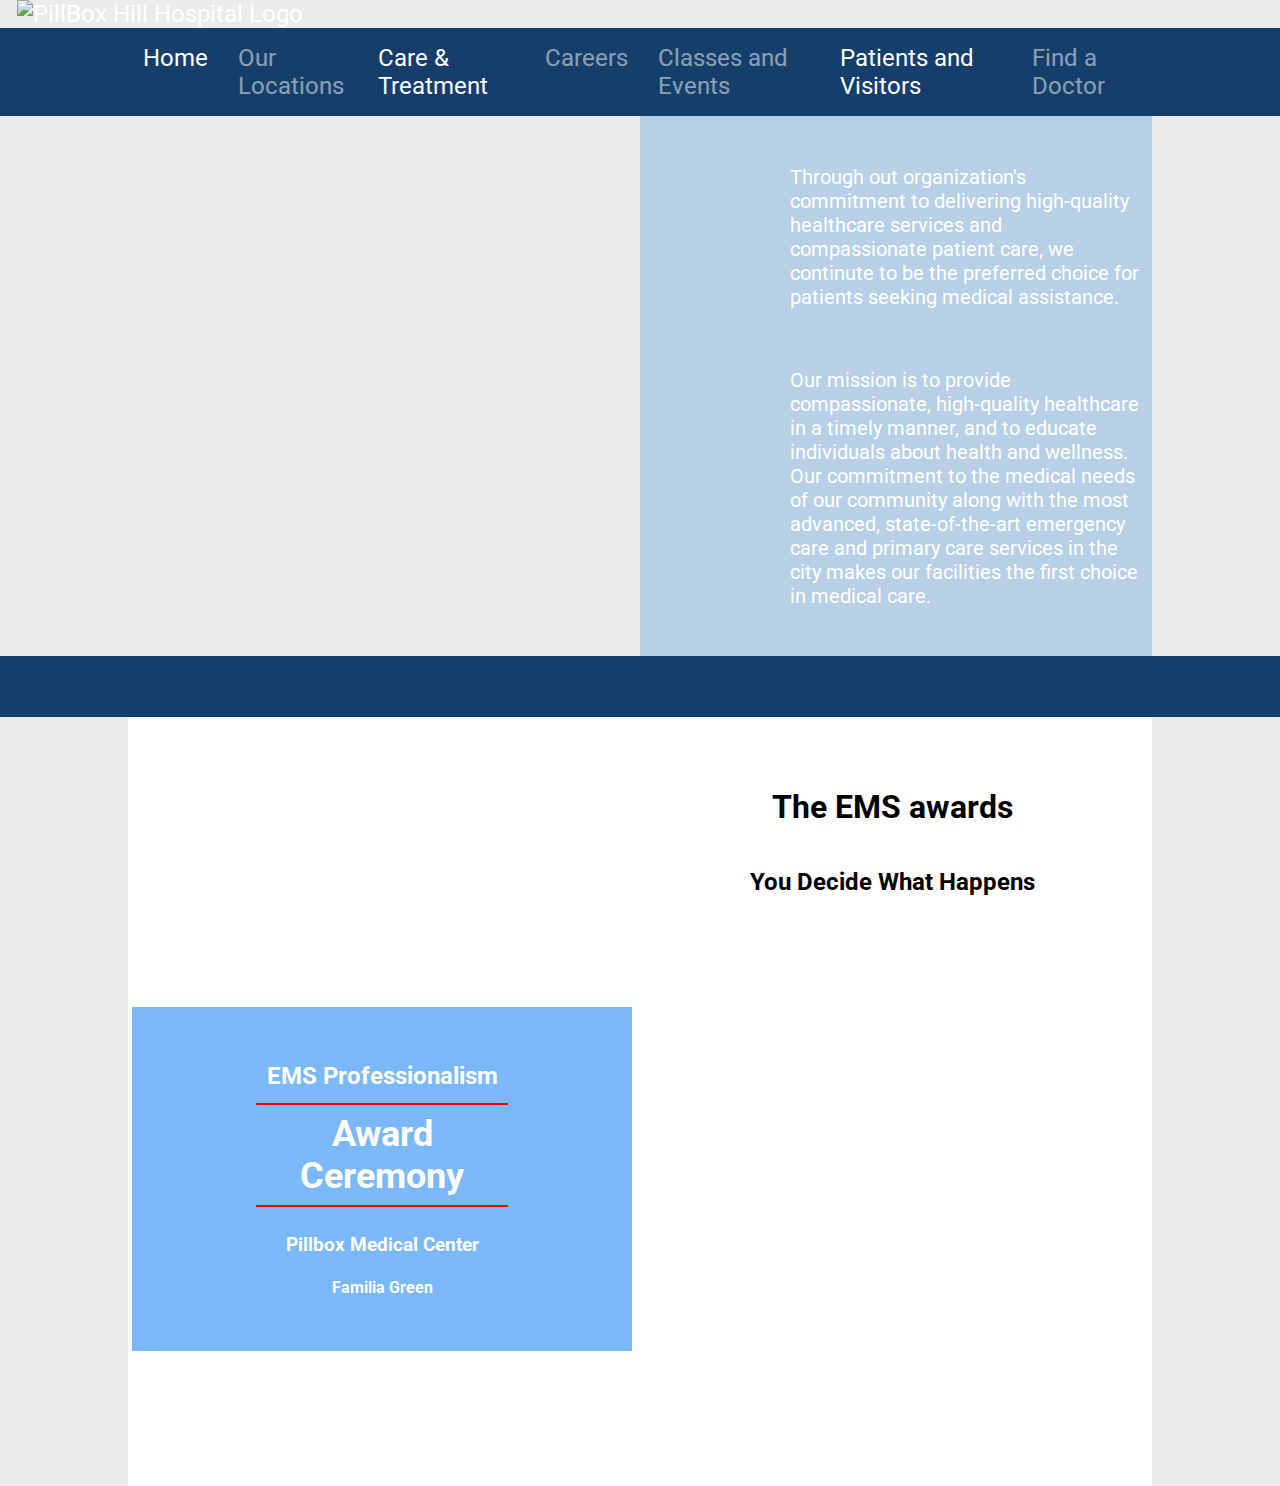
==== ems_awards.html @ 552f7b74 "Enable some nav links" ====
<!DOCTYPE html>
<html lang="en">
<head>
    <meta charset="UTF-8">
    <meta http-equiv="X-UA-Compatible" content="IE=edge">
    <meta name="viewport" content="width=device-width, initial-scale=1.0">
    <title>Pillbox Hill Hospital</title>
    <link rel="stylesheet" href="main.css">
    <link rel="preconnect" href="https://fonts.googleapis.com">
    <link rel="preconnect" href="https://fonts.gstatic.com" crossorigin>
    <link href="https://fonts.googleapis.com/css2?family=Roboto&display=swap" rel="stylesheet"> 
    
</head>
<body>
    <!-- Header Begin -->
    <div class="header-wrapper">
        <div class="logo__container">
            <a href="/index.html" class="logo_link"><img class="logo"src="/images/PillboxHill.png" alt="PillBox Hill Hospital Logo"></a>
        </div>
        <div class="header">
            <div class="link-wrapper">
                <ul class="navLinks">
                    <li class="navItem special" ><span><a href="/index.html">Home</a></span></li>
                    <li class="navItem disabled"><span class="isDisabled"><a href="/congrats.html">Our Locations</a></span></li>
                    <li class="navItem"><span ><a href="/care+treatment.html">Care & Treatment</a></span></li>
                    <li class="navItem disabled"><span class="isDisabled"><a href="/congrats.html">Careers</a></span></li>
                    <li class="navItem disabled"><span class="isDisabled"><a href="/congrats.html">Classes and Events</a></span></li>
                    <li class="navItem"><span><a href="/patients+visitors.html">Patients and Visitors</a></span></li>
                    <li class="navItem disabled"><span class="isDisabled"><a href="/congrats.html">Find a Doctor</a></span></li>
                </ul>
            </div>
        </div>
    </div>
    <!-- Header End -->

    <!-- Hero Begin -->

    <div class="hero__wrapper">
        <div class="hero">
            <div class="hero-text">
                <p class="hero-p">Through out organization's commitment to delivering high-quality healthcare services and compassionate patient care, we continute to be the preferred choice for patients seeking medical assistance. 
                </p>
                <br>
                <p class="hero-p">Our mission is to provide compassionate, high-quality healthcare in a timely manner, and to educate individuals about health and wellness. Our commitment to the medical needs of our community along with the most advanced, state-of-the-art emergency care and primary care services in the city makes our facilities the first choice in medical care.</p>
            </div>
        </div>
    </div>
    <div class="divider"></div>

    <!-- Hero End -->
    <!-- Main -->

    <div class="main">
        <div class="adSpace"></div>
        <div class="content">
            <div class="EMT_awards-b">
                <div class="banner">
                    <div class="EMS_title">
                        <h2>EMS Professionalism</h2>
                        <hr class="ems-divider">
                        <h1>Award</h1>
                        <h1>Ceremony</h1>
                        <hr class="ems-divider">
                        <h3>Pillbox Medical Center</h3>
                        <h4>Familia Green</h4>
                    </div>
                </div>
                <div class="ems-text">
                    <h1>The EMS awards</h1>
                    <h2>You Decide What Happens</h2>
                    <iframe src="https://docs.google.com/forms/d/e/1FAIpQLSfuxOcsWdQflolJ9zpeguOT-egtdMIUjbyQGXYFmd6vR-OM-w/viewform?embedded=true" width="960" height="520" frameborder="0" marginheight="0" marginwidth="0">Loading…</iframe>
                    
                </div>
            </div>
        </div>
        <div class="adSpace"></div>
    </div>

    <!-- Main End -->
</body>
</html>
---- main.css ----
body {
    padding: 0;
    margin: 0;
    display: flex;
    align-items: center;
    flex-direction: column;
    max-width: 100vw;
    font-family: 'Roboto', sans-serif;
    background-color: #eaebeb;
    margin: auto;
}

.header-wrapper {
    width: 100%;
    display: flex;
    justify-content: center;
    align-items: flex-start;
    background-color: #eaebeb;
    flex-direction: column;
}
.logo__container {
    width: 25%;
    display: flex;
    justify-content: center;
    align-items: center;
}
.logo {
    width: 100%;
    height: 100%;
}
.header {
    width: 100%;
    display: flex;
    justify-content: center;
    align-items: center;
    background-color: #163e6a;
}
a {
    color: #fff;
    font-size: 24px;
    text-decoration: none;
}
.isDisabled {
    cursor: not-allowed;
    opacity: 0.5;
  }
  .isDisabled > a {
    display: inline-block;  /* For IE11/ MS Edge bug */
    pointer-events: none;
    text-decoration: none;
  }
  .disabled {
    transition: 0.4s;
  }
  .disabled:hover {
    background-color: #1e5187;
  }
  .link-wrapper {
    display: flex;
    width: 80%;
    justify-content: center;
  }
  .navLinks {
    display: flex;
    justify-content: center;
    justify-content: space-between;
    list-style: none;
    margin: 0;
    padding: 0;
    width: 100%;
  }
  .navItem {
    padding: 16px 15px;
    height: fit-content;
  }
  .special {
    transition: 0.4s;
  }
  .special:hover {
    background-color: #2865a7;
  }
  .hero__wrapper {
    width: 100%;
    height: 540px;
    background-image: url("/images/PillboxInterior.png");
    background-repeat: no-repeat;
    background-size: cover;
    background-position: center;
    display: flex;
    justify-content: center;
    align-items: center;
  }
  .hero {
    display: flex;
    justify-content: flex-end;
    align-items: center;
    width: 80%;
    height: 100%;
  }
  .hero-text {
    display: flex;
    justify-content: center;
    align-items: center;
    flex-direction: column;
    width: 50%;
    height: 100%;
    background-color: #4a92de50;
  }
  .hero-p {
    font-size: 20px;
    margin-left: 150px;
    margin-right: 10px;
    color: #fff;
  }

  .divider {
    height: 61px;
    width: 100%;
    background-color: #163e6a;
  }
  .main {
    display: flex;
    justify-content: center;
    width: 100%;
  }
  .content {
    width: 80%;
    background-color: #fff;
    display: flex;
    flex-direction: column;
    justify-content: center;
    align-items: center;
    padding-top: 50px;
    padding-bottom: 50px;
  }
  .location__container {
    display: flex;
    justify-content: space-evenly;
    padding: 25px 0;
    width: 100%;
  }
  .location {
    display: flex;
    flex-direction: column;
    justify-content: center;
    align-items: center;
    width: 50%;
  }
  .location > h2 {
    margin: 5px;
  }
  .googleMaps {
    height: fit-content;
    display: flex;
    justify-content: center;
    width: 50%;
  }
  .text {
    display: flex;
    justify-content: center;
    flex-direction: column;
  }
  .info {
    display: flex;
    flex-direction: column;
    justify-content: center;
    align-items: center;
    padding: 15px;
  }
  .info-text {
    display: flex;
    flex-direction: column;
    justify-content: center;
    align-items: center;
    width: 90%;
  }
  .EMT_awards {
    width: 100%;
    display: flex;
    justify-content: space-evenly;
    flex-direction: row;
  }
  .banner {
    background-image: url("/images/EMS_Banner.png");
    background-size: cover;
    background-position: center;
    width: 500px;
    height: 500px;
    display: flex;
    flex-direction: column;
    justify-content: flex-end;
    align-items: center;
    color: white;
  }
  .vote-btn {
    width: 150px;
    height: 75px;
    background-color: #163e6a;
    color: white;
    border-style: none;
    border-radius: 10px;
    padding: 10px;
    margin-bottom: 10px;
    font-size: 24px;
  }
  button:hover {
    cursor: pointer;
  }
  .EMS_title {
    display: flex;
    justify-content: center;
    align-items: center;
    flex-direction: column;
    width: 100%;
    background-color: #0075f284;
    padding: 50px 0;
  }
  .EMS_title > h1 {
    margin: 0;
    font-size: 36px;
  }
  .EMS_title > h2 {
    margin: 5px;
  }
  .EMS_title > h4 {
    margin: 4px;
  }
  .ems-divider {
    border: 1px solid red;
    width: 50%;
  }
  .ems-text {
    width: 50%;
    display: flex;
    flex-direction: column;
    justify-content: flex-start;
    align-items: center;
  }
  .adSpace {
    width: 10%;
  }
  @keyframes colorize {
    0% {background-color: rgb(162, 209, 255);color: black}
    50% {background-color: #0075f2; color: white;}
    100% {background-color: rgb(162, 209, 255); color: black}
  }
  .logo_link {
    padding: 0;
    margin: 0;
    display: flex;
    height: fit-content;
  }
  .EMT_awards-b {
    width: 100%;
    display: flex;
    justify-content: space-evenly;
    flex-direction: row;
    align-items: center;
  }
  .finePrint {
    font-size: 10px;
  }
/* .poll {
    
} */
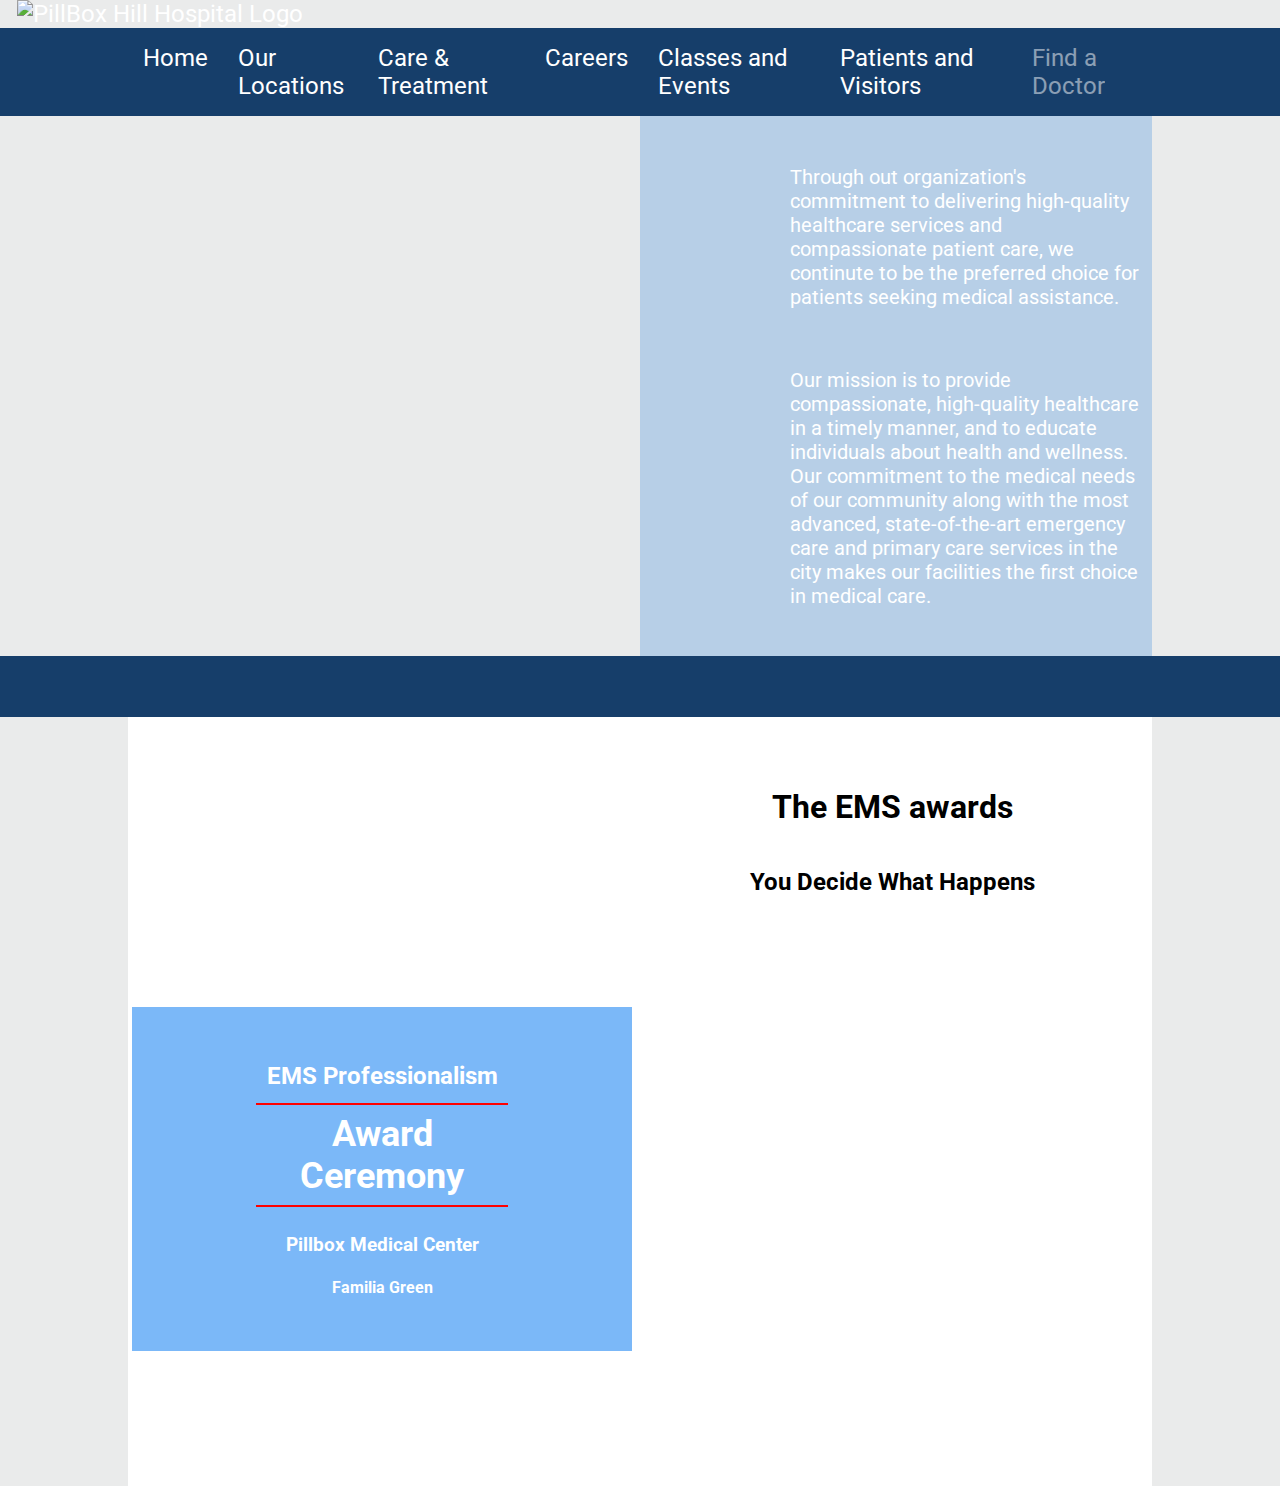
==== commit 20495ace: "Add locations, fix nav links" ====
--- a/ems_awards.html
+++ b/ems_awards.html
@@ -9,7 +9,7 @@
     <link rel="preconnect" href="https://fonts.googleapis.com">
     <link rel="preconnect" href="https://fonts.gstatic.com" crossorigin>
     <link href="https://fonts.googleapis.com/css2?family=Roboto&display=swap" rel="stylesheet"> 
-    
+    <script src="/main.js" defer></script>
 </head>
 <body>
     <!-- Header Begin -->
@@ -20,11 +20,11 @@
         <div class="header">
             <div class="link-wrapper">
                 <ul class="navLinks">
-                    <li class="navItem special" ><span><a href="/index.html">Home</a></span></li>
-                    <li class="navItem disabled"><span class="isDisabled"><a href="/congrats.html">Our Locations</a></span></li>
-                    <li class="navItem"><span ><a href="/care+treatment.html">Care & Treatment</a></span></li>
-                    <li class="navItem disabled"><span class="isDisabled"><a href="/congrats.html">Careers</a></span></li>
-                    <li class="navItem disabled"><span class="isDisabled"><a href="/congrats.html">Classes and Events</a></span></li>
+                    <li class="navItem special" id="first"><span><a href="/index.html">Home</a></span></li>
+                    <li class="navItem"><span><a href="/locations.html">Our Locations</a></span></li>
+                    <li class="navItem"><span><a href="/care+treatment.html">Care & Treatment</a></span></li>
+                    <li class="navItem"><span><a href="/careers.html">Careers</a></span></li>
+                    <li class="navItem"><span><a href="/classes+events.html">Classes and Events</a></span></li>
                     <li class="navItem"><span><a href="/patients+visitors.html">Patients and Visitors</a></span></li>
                     <li class="navItem disabled"><span class="isDisabled"><a href="/congrats.html">Find a Doctor</a></span></li>
                 </ul>
